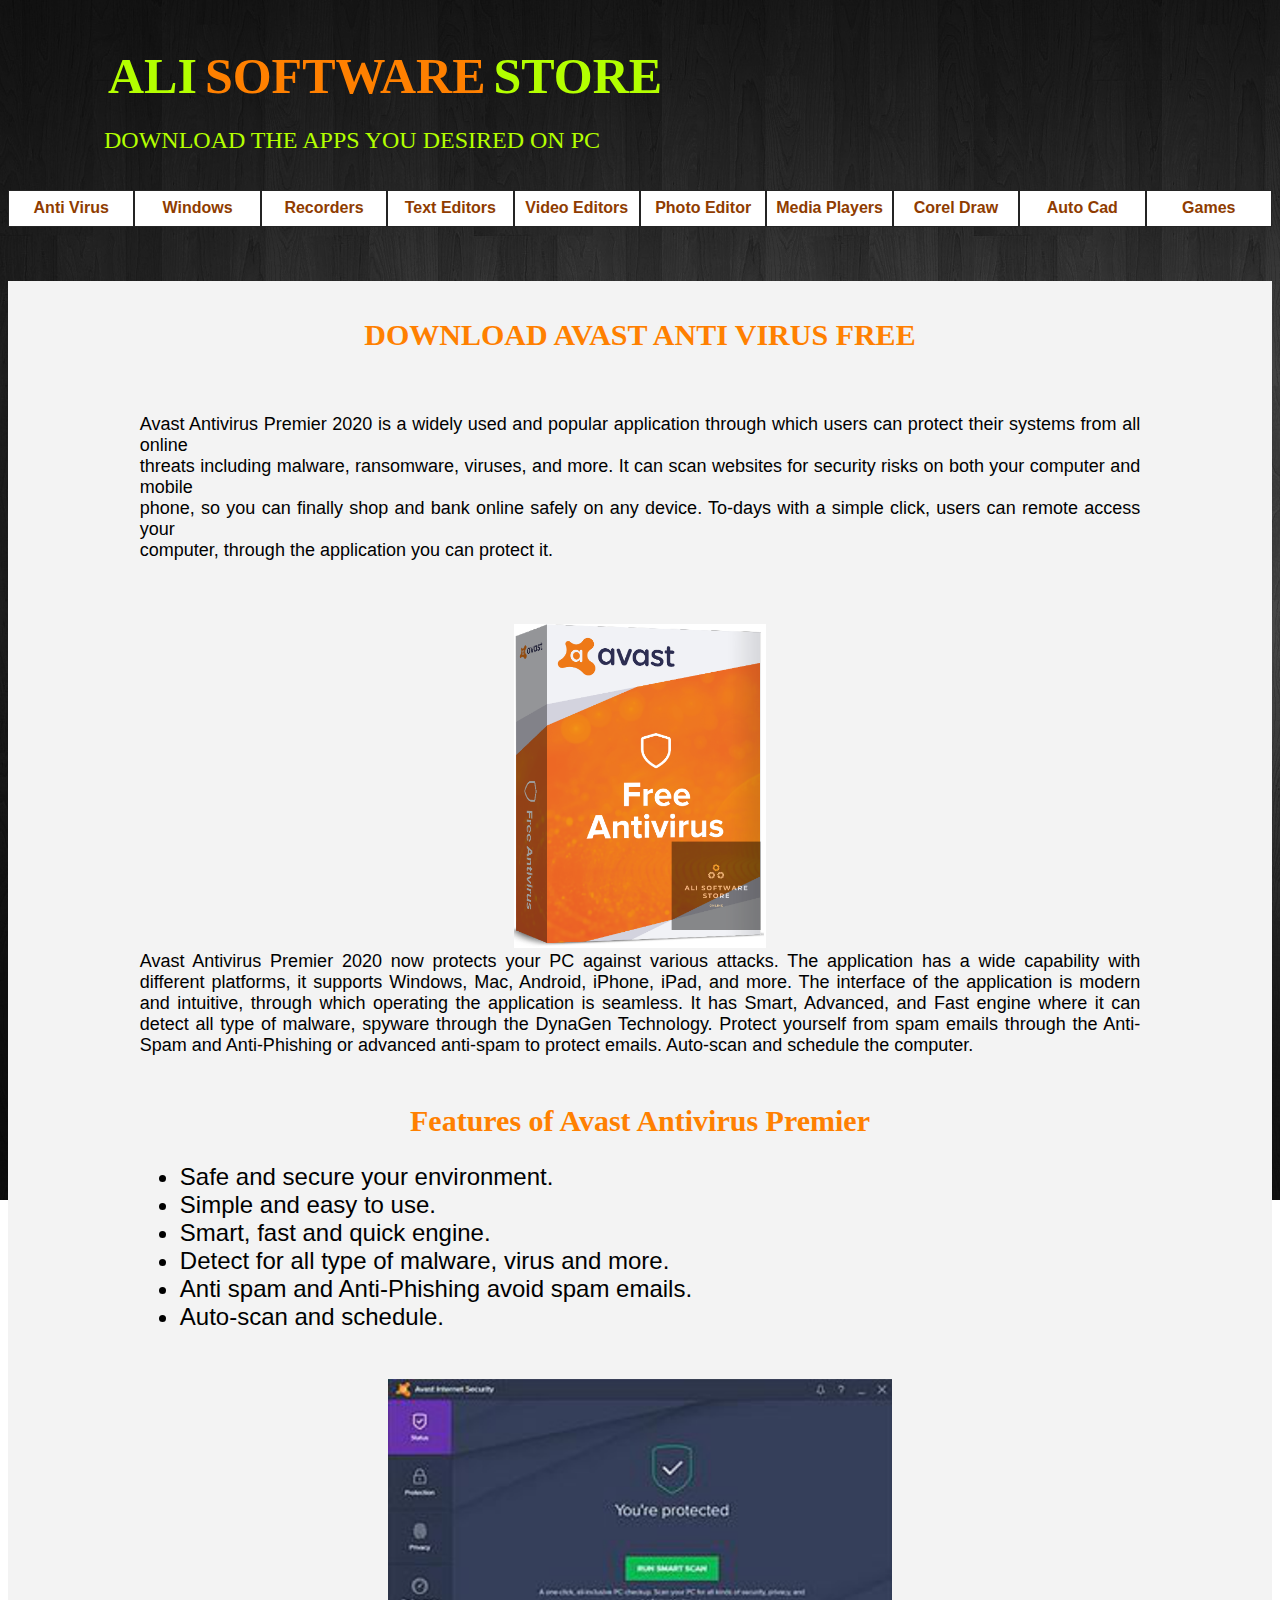
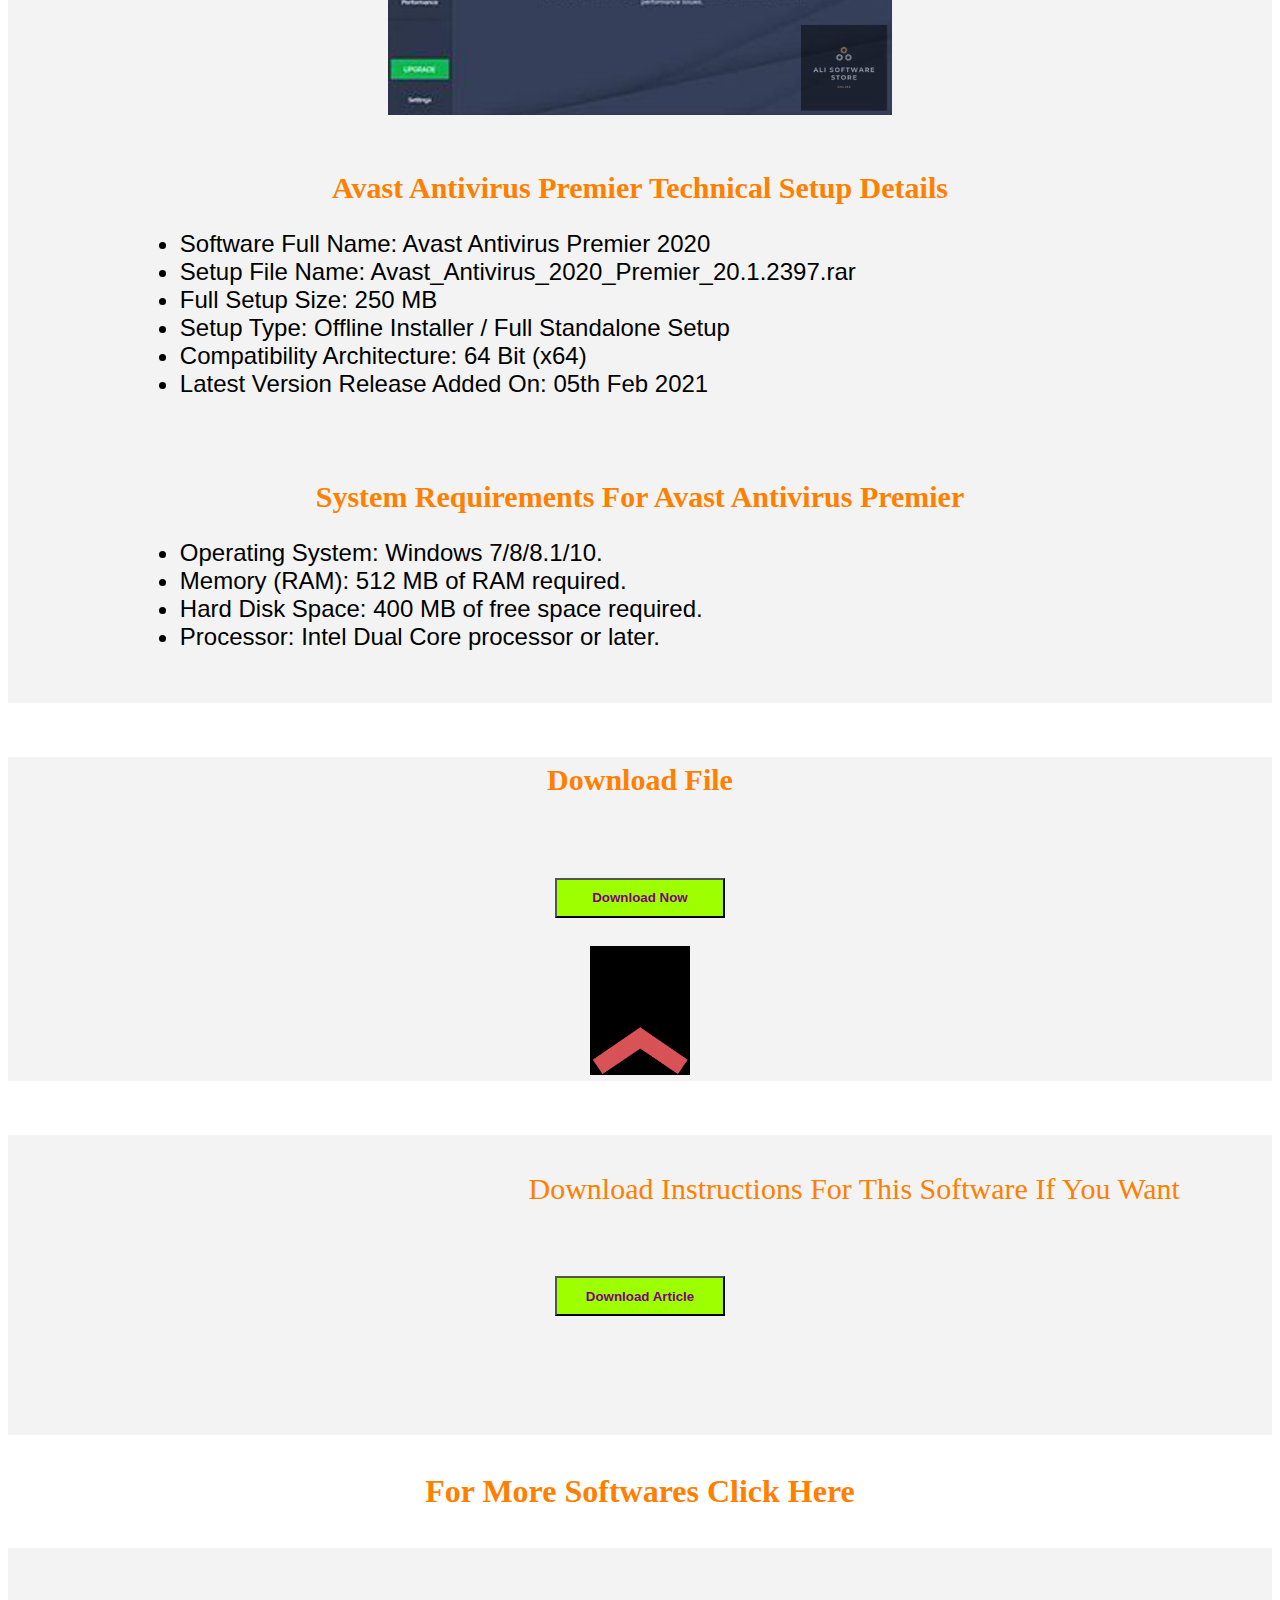
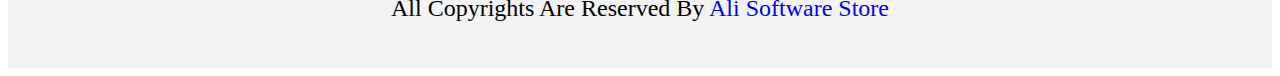
==== index.html @ eeb8e511 "Add files via upload" ====
<html>
<head>
<title>
		Ali Software Store
</title>



<link rel="icon" href="images/logo.png">



<link rel="stylesheet" href="css.css">


</head>
<body>



<br>

<a href=index.html><h1 align=left><font id=class>&nbsp;&nbsp;&nbsp;&nbsp;&nbsp;&nbsp;&nbsp;&nbsp;ALI</font>        <font id=class1>SOFTWARE</font> <font id=class>STORE</font></h1></a>
			                      <font face=impact color=#b3ff00 size=5>&nbsp;&nbsp;&nbsp;&nbsp;&nbsp;&nbsp;&nbsp;&nbsp;&nbsp;&nbsp;&nbsp;&nbsp;&nbsp;&nbsp;&nbsp;&nbsp;DOWNLOAD THE APPS YOU DESIRED ON PC</font>

<br><br><br>



<table width=100% border=0 height=35 bgcolor= #242424 cellspacing=0><tr>

<td width=10%><a href=https://alifdkjsadflasdyfv.github.io/anti-virus/><button class="btn success">Anti Virus</button></td>
<td width=10%><a href=https://alifdkjsadflasdyfv.github.io/windows/><button class="btn success">Windows</button></td>
<td width=10%><a href=https://alifdkjsadflasdyfv.github.io/recorders/><button class="btn success">Recorders</button></td>
<td width=10%><a href=https://alifdkjsadflasdyfv.github.io/text-editors/><button class="btn success">Text Editors</button></td>
<td width=10%><a href=https://alifdkjsadflasdyfv.github.io/video-editors/><button class="btn success">Video Editors</button></td>
<td width=10%><a href=https://alifdkjsadflasdyfv.github.io/photo-editors/><button class="btn success">Photo Editor</button></td>
<td width=10%><a href=https://alifdkjsadflasdyfv.github.io/media-palyers/><button class="btn success">Media Players</button></td>
<td width=10%><a href=https://alifdkjsadflasdyfv.github.io/corel-draw/><button class="btn success">Corel Draw</button></td>
<td width=10%><a href=https://alifdkjsadflasdyfv.github.io/auto-cad/><button class="btn success">Auto Cad</button></td>
<td width=10%><a href=https://alifdkjsadflasdyfv.github.io/Games/><button class="btn success">Games</button></td>
</tr></table>

<br><br><br>


<table width=100% border=0 height=300 bgcolor=#F3f3f3 align=center><tr><td valign=justify>
<center><h1 id=h2>  <br>DOWNLOAD AVAST ANTI VIRUS FREE</h1></center>






<center><br></center><h1 align=center><font face=arial size=4>


<table width=80% align=center><tr><td>
<font face=arial size=4><p align=justify>


Avast Antivirus Premier 2020 is a widely used and popular application through which users can protect their systems from all online<br>threats including malware, ransomware, viruses, and more. It can scan websites for security risks on both your computer and mobile<br>phone, so you can finally shop and bank online safely on any device. To-days with a simple click, users can remote access your<br>computer, through the application you can protect it.</p><br><br>

</font>
</td></tr></table>


<center><img src=images/avast.png width=20%></center>


<table width=80% align=center><tr><td>
<font face=arial size=4><p align=justify>Avast Antivirus Premier 2020 now protects your PC against various attacks. The application has a wide capability with different platforms, it supports Windows, Mac, Android, iPhone, iPad, and more. The interface of the application is modern and intuitive, through which operating the application is seamless. It has Smart, Advanced, and Fast engine where it can detect all type of malware, spyware through the DynaGen Technology. Protect yourself from spam emails through the Anti-Spam and Anti-Phishing or advanced anti-spam to protect emails. Auto-scan and schedule the computer.</p></font>
</td></tr></table>

<br><br>


<table width=80% align=center><tr><td>
<font face=arial size=5><p align=justify>


<h2 align=center id=h2>Features of Avast Antivirus Premier</h2>



<ul><li>Safe and secure your environment.</li>
<li>Simple and easy to use.</li>
<li>Smart, fast and quick engine.</li>
<li>Detect for all type of malware, virus and more.</li>
<li>Anti spam and Anti-Phishing avoid spam emails.</li>
<li>Auto-scan and schedule.</li>
</ul>





</p></font>
</td></tr></table>









<br>

<img src=images/avast-shot.png width=40%>




<table width=80% align=center><tr><td>
<font face=arial size=5><p align=justify>

<br>
<h2 align=center id=h2>Avast Antivirus Premier Technical Setup Details</h2>



<ul><li>Software Full Name: Avast Antivirus Premier 2020</li>
<li>Setup File Name: Avast_Antivirus_2020_Premier_20.1.2397.rar</li>
<li>Full Setup Size: 250 MB</li>
<li>Setup Type: Offline Installer / Full Standalone Setup</li>
<li>Compatibility Architecture: 64 Bit (x64)</li>
<li>Latest Version Release Added On: 05th Feb 2021</li>
</ul>





</p></font>
</td></tr></table>














<table width=80% align=center><tr><td>
<font face=arial size=5><p align=justify>

<br>
<h2 align=center id=h2>System Requirements For Avast Antivirus Premier</h2>



<ul><li>Operating System: Windows 7/8/8.1/10.</li>
<li>Memory (RAM): 512 MB of RAM required.</li>
<li>Hard Disk Space: 400 MB of free space required.</li>
<li>Processor: Intel Dual Core processor or later.</li>
</ul>





</p></font>
</td></tr></table>










</td></tr></table>






<br><br><br>


<table width=100% border=0 height=300 bgcolor=#F3f3f3><tr><td valign=justify>



















<table width=80% align=center><tr><td>
<font face=arial size=5><p align=justify>


<h2 align=center id=h2>Download File</h2>


<br><br>
<center><a href="https://www.uploadship.com/8553310d0a095fb7" target="_blank" title="Download from UploadShip"><button>Download Now</button></a></center>
<br>











<center><img src=images/giphy.gif width=10%></center>




</p></font>
</td></tr></table>








</td></tr></table>





<br><br><br>



<table width=100% border=0 height=300 bgcolor=#F3f3f3><tr><td valign=top>




<font face=arial size=5 id=h2><p align=justify>

<br>&nbsp;&nbsp;&nbsp;&nbsp;&nbsp;&nbsp;&nbsp;&nbsp;&nbsp;&nbsp;&nbsp;&nbsp;&nbsp;&nbsp;&nbsp;&nbsp;&nbsp;&nbsp;&nbsp;&nbsp;&nbsp;&nbsp;&nbsp;&nbsp;&nbsp;&nbsp;&nbsp;&nbsp;&nbsp;&nbsp;&nbsp;&nbsp;&nbsp;&nbsp;&nbsp;&nbsp;&nbsp;&nbsp;&nbsp;&nbsp;&nbsp;&nbsp;&nbsp;&nbsp;&nbsp;&nbsp;&nbsp;&nbsp;&nbsp;&nbsp;&nbsp;&nbsp;&nbsp;&nbsp;&nbsp;&nbsp;&nbsp;&nbsp;&nbsp;&nbsp;&nbsp;&nbsp;&nbsp;&nbsp;&nbsp;&nbsp;&nbsp;&nbsp;





Download Instructions For This Software If You Want


</font>






<center>

<br><br><br><a href=https://aliraffaythegreat.blogspot.com/2021/02/post-for-avast-anti-virus.html><button>Download Article</button></a>

</center>



</td></tr></table>







<br>

<a href=cat.html><h2 align=center><font face=lobster size=6 color=#ff8000>For More Softwares Click Here</font></center></a></h2><br>















<table border=0 width=100% height=120 bgcolor=#F3f3f3><tr><td align=center><font face=lobster size=5>All Copyrights Are Reserved By <a href=http://www.alisoftwarestore.tk>Ali Software Store</a></font></td></tr></table>
</body>
</html>
---- css.css ----
body {
  background-image: url("images/bg.png");
  background-repeat: no-repeat;
  background-attachment: fixed;
}






#logo{
	
}


#class{
                  color:#b3ff00;
	font-size:50px;
	font-family:impact;
}



#class:hover{
                  color:#b3ff00;
	font-size:50px;
	font-family:impact;
}




#class1{
                  color:#ff8000;

	font-size:50px;
	font-family:impact;
}

#class1:hover{
                  color:purple;
	
	font-size:50px;
	font-family:impact;
}




A {text-decoration: none;}
a:visited {color:#ff8000} /* Visited link    */
a:hover {color:#9dff00}   /* Mouse over link */





.btn {
  border: 2px solid black;
  background-color: white;
  color: black;

  font-size: 16px;
  cursor: pointer;
}

/* Green */
.success {
  border-color: white;
  color: #8f3c00;
 font-weight:bold;
 height:35px;
 width:100%;
}

.success:hover {
  background-color: #d9d9d9;
  font-weight:bold;
  height:35px;
  width:100%;
  color:#b3ff00;
}







#h2
{
font-family:IMPACT;
font-size:30px;
color:#ff8000;
}





#h2:hover
{
font-family:IMPACT;
font-size:30px;
color:#9dff00;
}




button{
	height:40px;
	width:170px;
	color:purple;
	font-weight:bold;
	background-color:#9dff00;
}







button:hover{
	height:40px;
	width:170px;
	color:#9dff00;
	font-weight:bold;
	background-color:#ff8000;
}
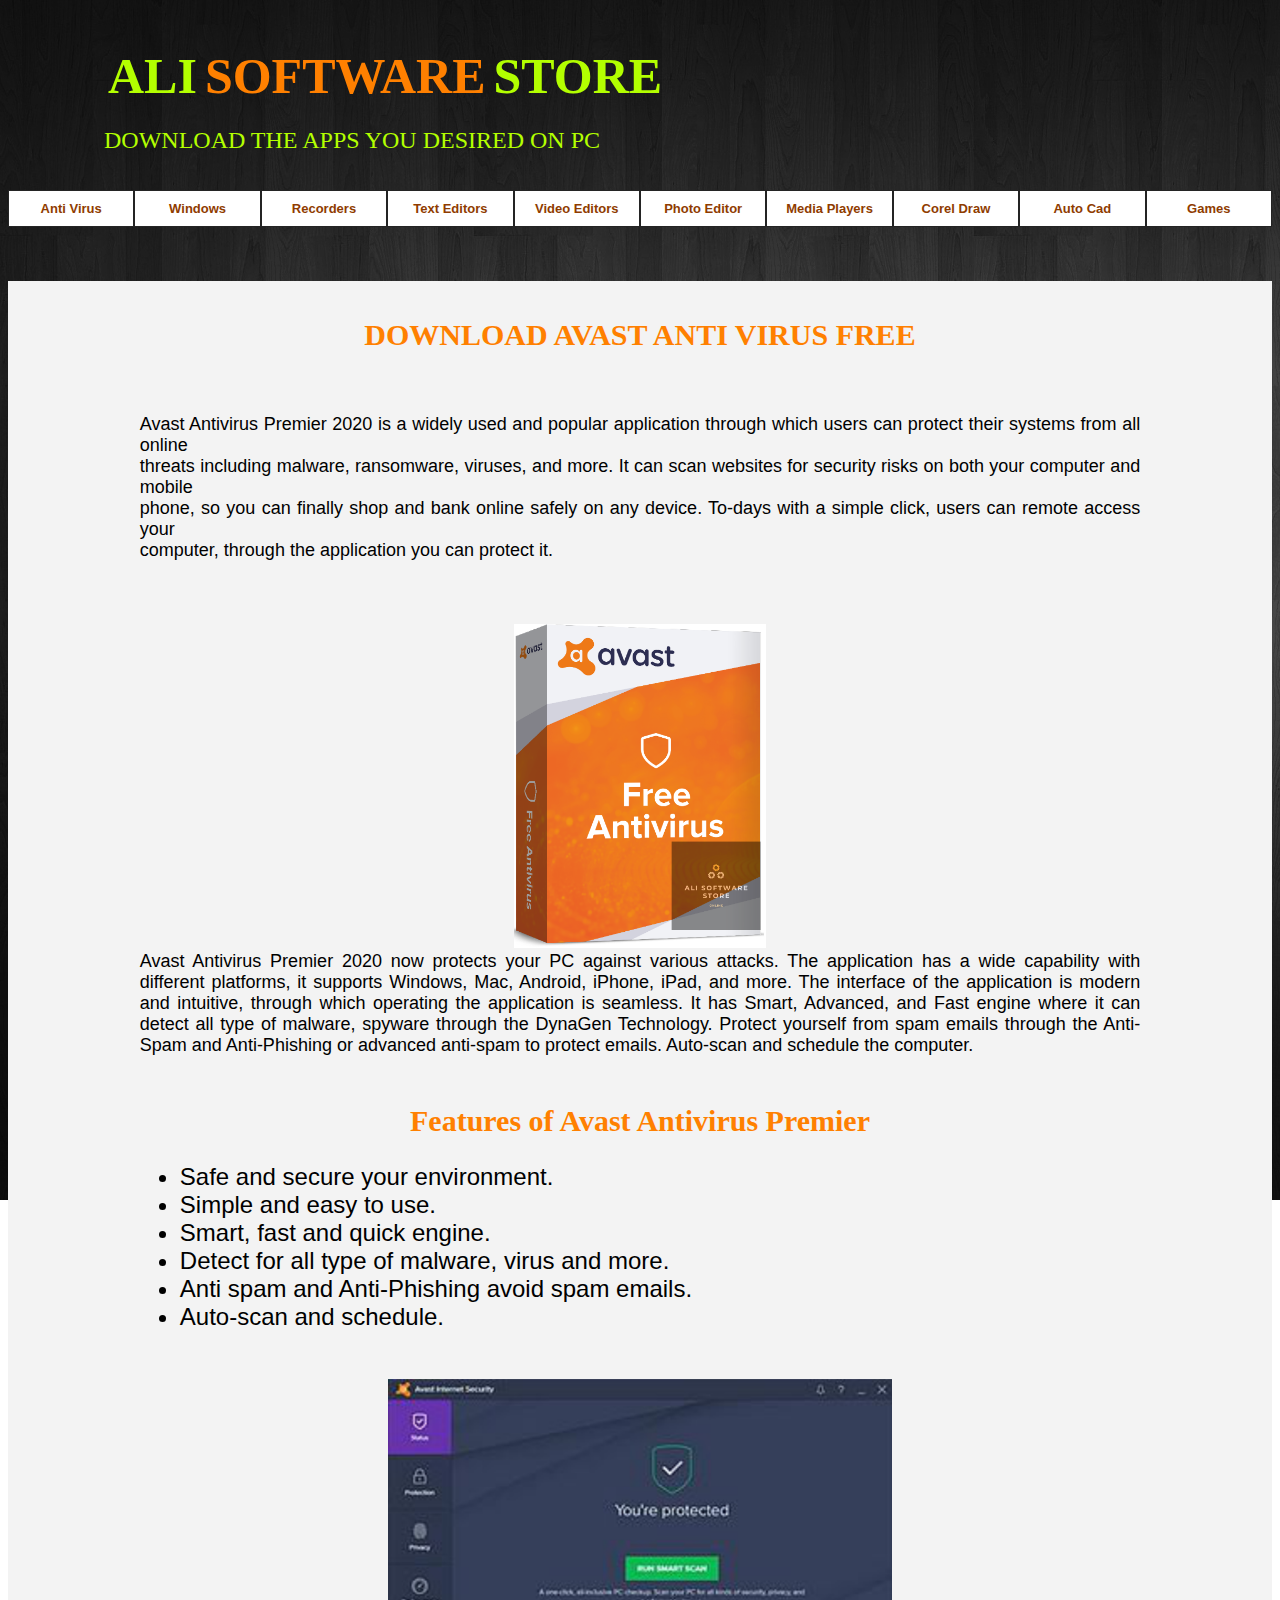
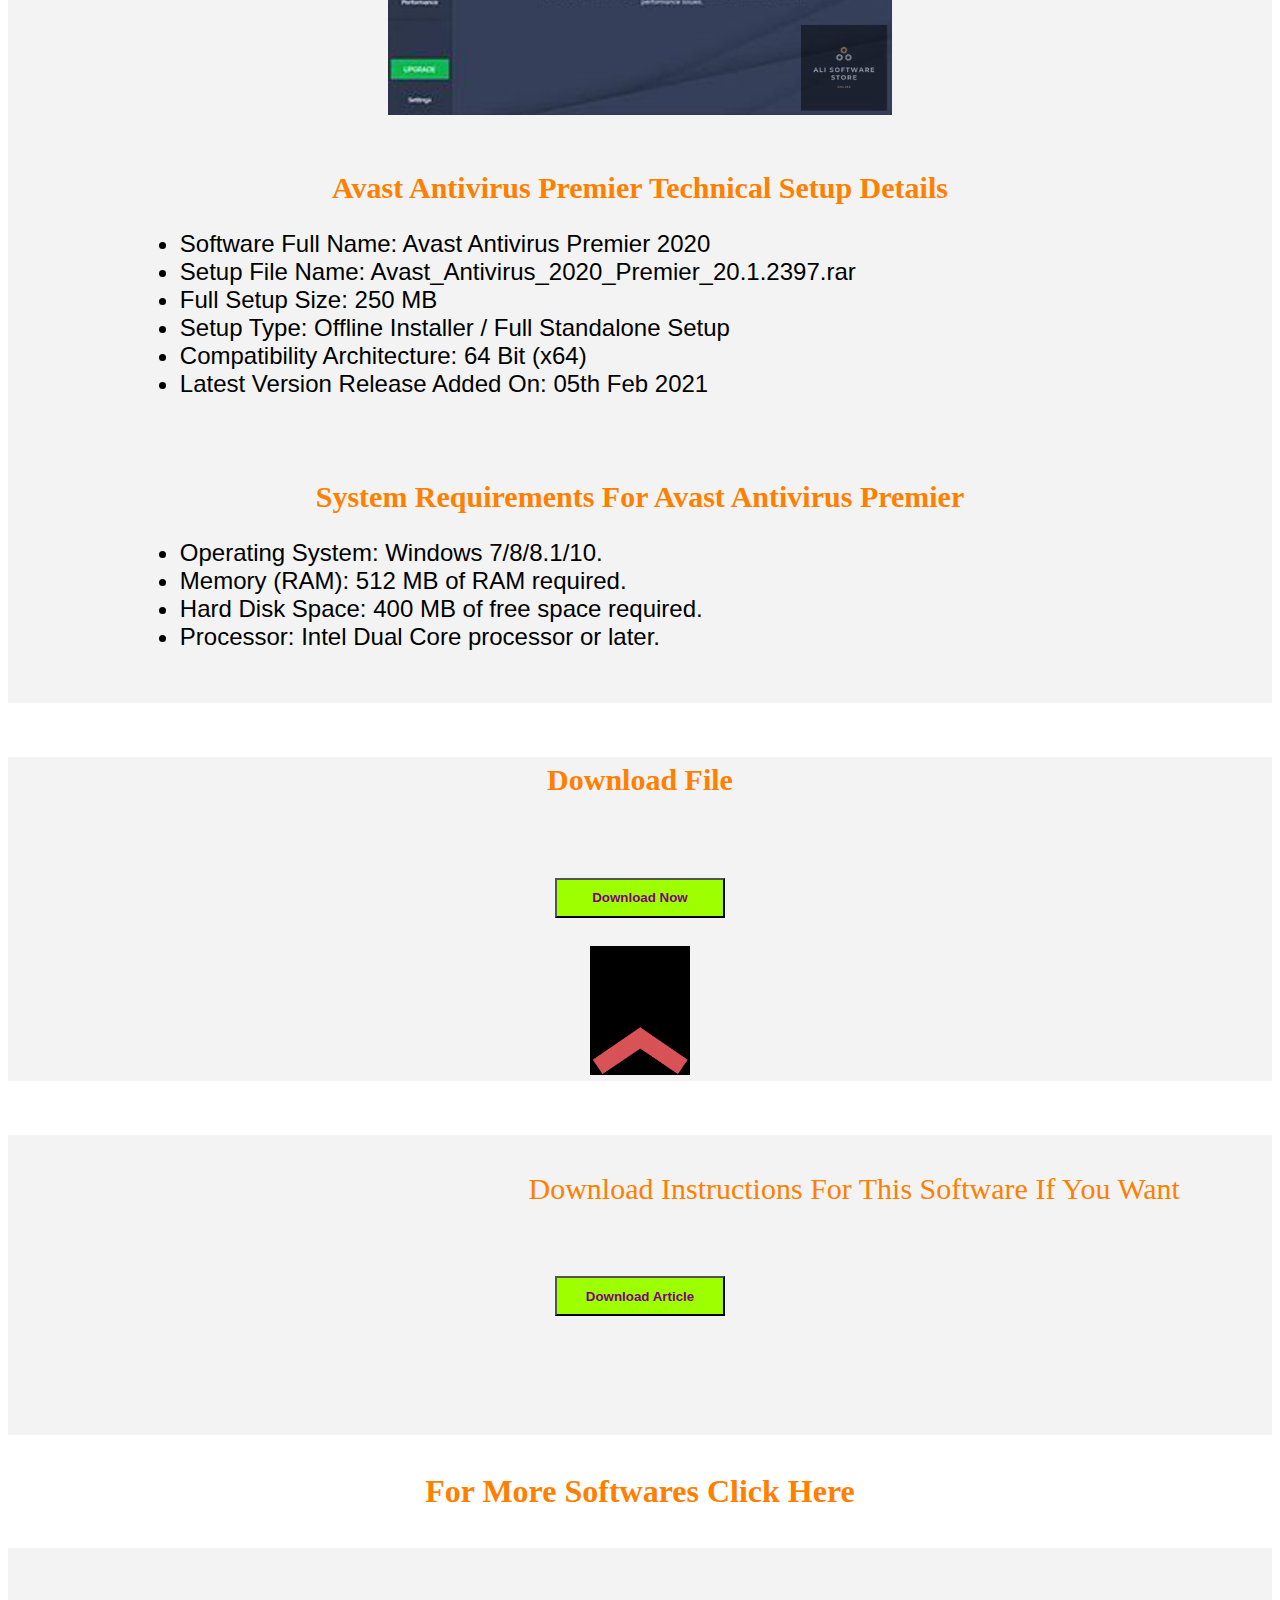
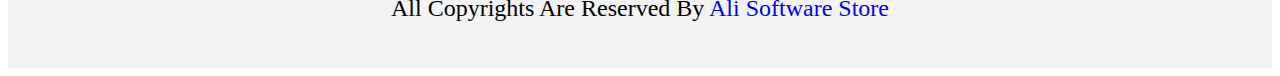
==== commit 9a80bb32: "Update index.html" ====
--- a/index.html
+++ b/index.html
@@ -29,16 +29,16 @@
 
 <table width=100% border=0 height=35 bgcolor= #242424 cellspacing=0><tr>
 
-<td width=10%><a href=https://alifdkjsadflasdyfv.github.io/anti-virus/><button class="btn success">Anti Virus</button></td>
-<td width=10%><a href=https://alifdkjsadflasdyfv.github.io/windows/><button class="btn success">Windows</button></td>
-<td width=10%><a href=https://alifdkjsadflasdyfv.github.io/recorders/><button class="btn success">Recorders</button></td>
-<td width=10%><a href=https://alifdkjsadflasdyfv.github.io/text-editors/><button class="btn success">Text Editors</button></td>
-<td width=10%><a href=https://alifdkjsadflasdyfv.github.io/video-editors/><button class="btn success">Video Editors</button></td>
-<td width=10%><a href=https://alifdkjsadflasdyfv.github.io/photo-editors/><button class="btn success">Photo Editor</button></td>
-<td width=10%><a href=https://alifdkjsadflasdyfv.github.io/media-palyers/><button class="btn success">Media Players</button></td>
-<td width=10%><a href=https://alifdkjsadflasdyfv.github.io/corel-draw/><button class="btn success">Corel Draw</button></td>
-<td width=10%><a href=https://alifdkjsadflasdyfv.github.io/auto-cad/><button class="btn success">Auto Cad</button></td>
-<td width=10%><a href=https://alifdkjsadflasdyfv.github.io/Games/><button class="btn success">Games</button></td>
+<td width=10%><a href=https://alifdkjsadflasdyfv.github.io/anti-virus/><button class="btn success"><font size=2%>Anti Virus</font></button></td>
+<td width=10%><a href=https://alifdkjsadflasdyfv.github.io/windows/><button class="btn success"><font size=2%>Windows</font></button></td>
+<td width=10%><a href=https://alifdkjsadflasdyfv.github.io/recorders/><button class="btn success"><font size=2%>Recorders</font></button></td>
+<td width=10%><a href=https://alifdkjsadflasdyfv.github.io/text-editors/><button class="btn success"><font size=2%>Text Editors</font></button></td>
+<td width=10%><a href=https://alifdkjsadflasdyfv.github.io/video-editors/><button class="btn success"><font size=2%>Video Editors</font></button></td>
+<td width=10%><a href=https://alifdkjsadflasdyfv.github.io/photo-editors/><button class="btn success"><font size=2%>Photo Editor</font></button></td>
+<td width=10%><a href=https://alifdkjsadflasdyfv.github.io/media-palyers/><button class="btn success"><font size=2%>Media Players</font></font></button></td>
+<td width=10%><a href=https://alifdkjsadflasdyfv.github.io/corel-draw/><button class="btn success"><font size=2%>Corel Draw</font></button></td>
+<td width=10%><a href=https://alifdkjsadflasdyfv.github.io/auto-cad/><button class="btn success"><font size=2%>Auto Cad</font></button></td>
+<td width=10%><a href=https://alifdkjsadflasdyfv.github.io/Games/><button class="btn success"><font size=2%>Games</font></button></td>
 </tr></table>
 
 <br><br><br>
@@ -314,4 +314,4 @@
 
 <table border=0 width=100% height=120 bgcolor=#F3f3f3><tr><td align=center><font face=lobster size=5>All Copyrights Are Reserved By <a href=http://www.alisoftwarestore.tk>Ali Software Store</a></font></td></tr></table>
 </body>
-</html>+</html>
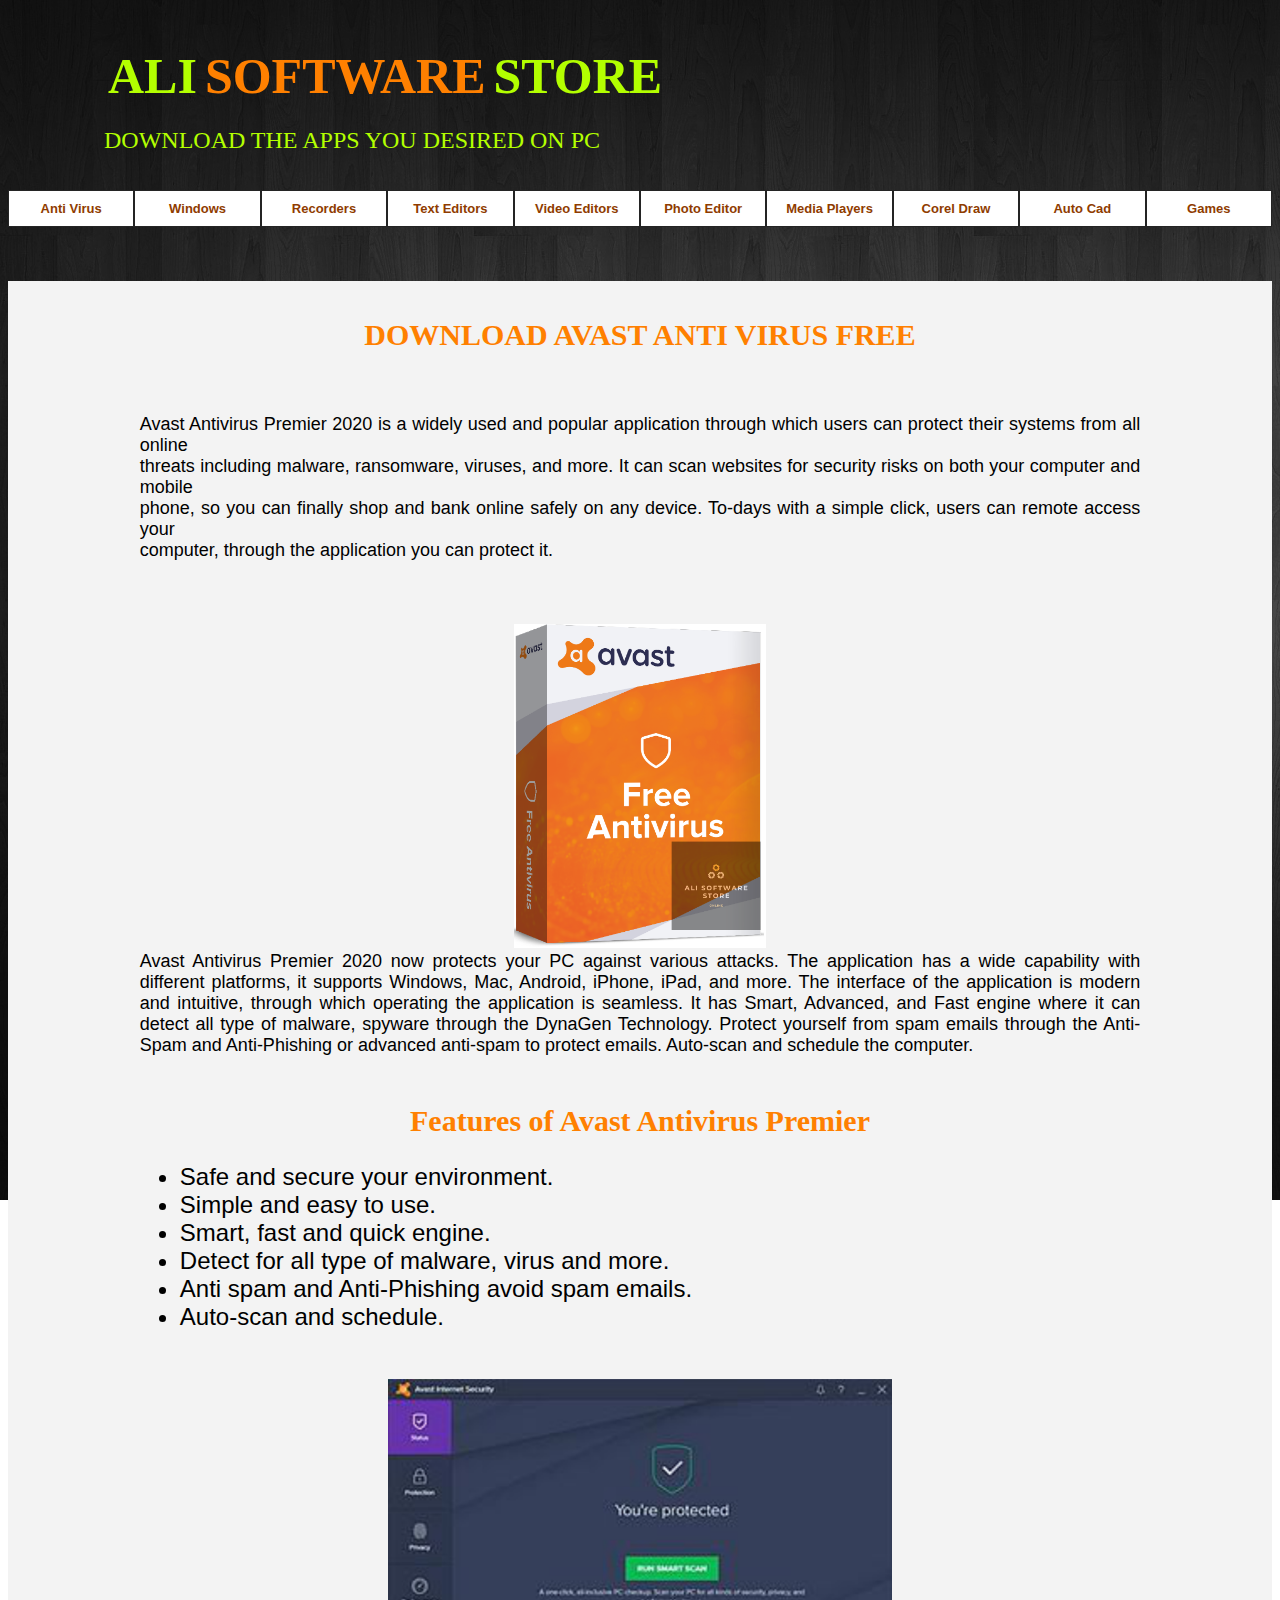
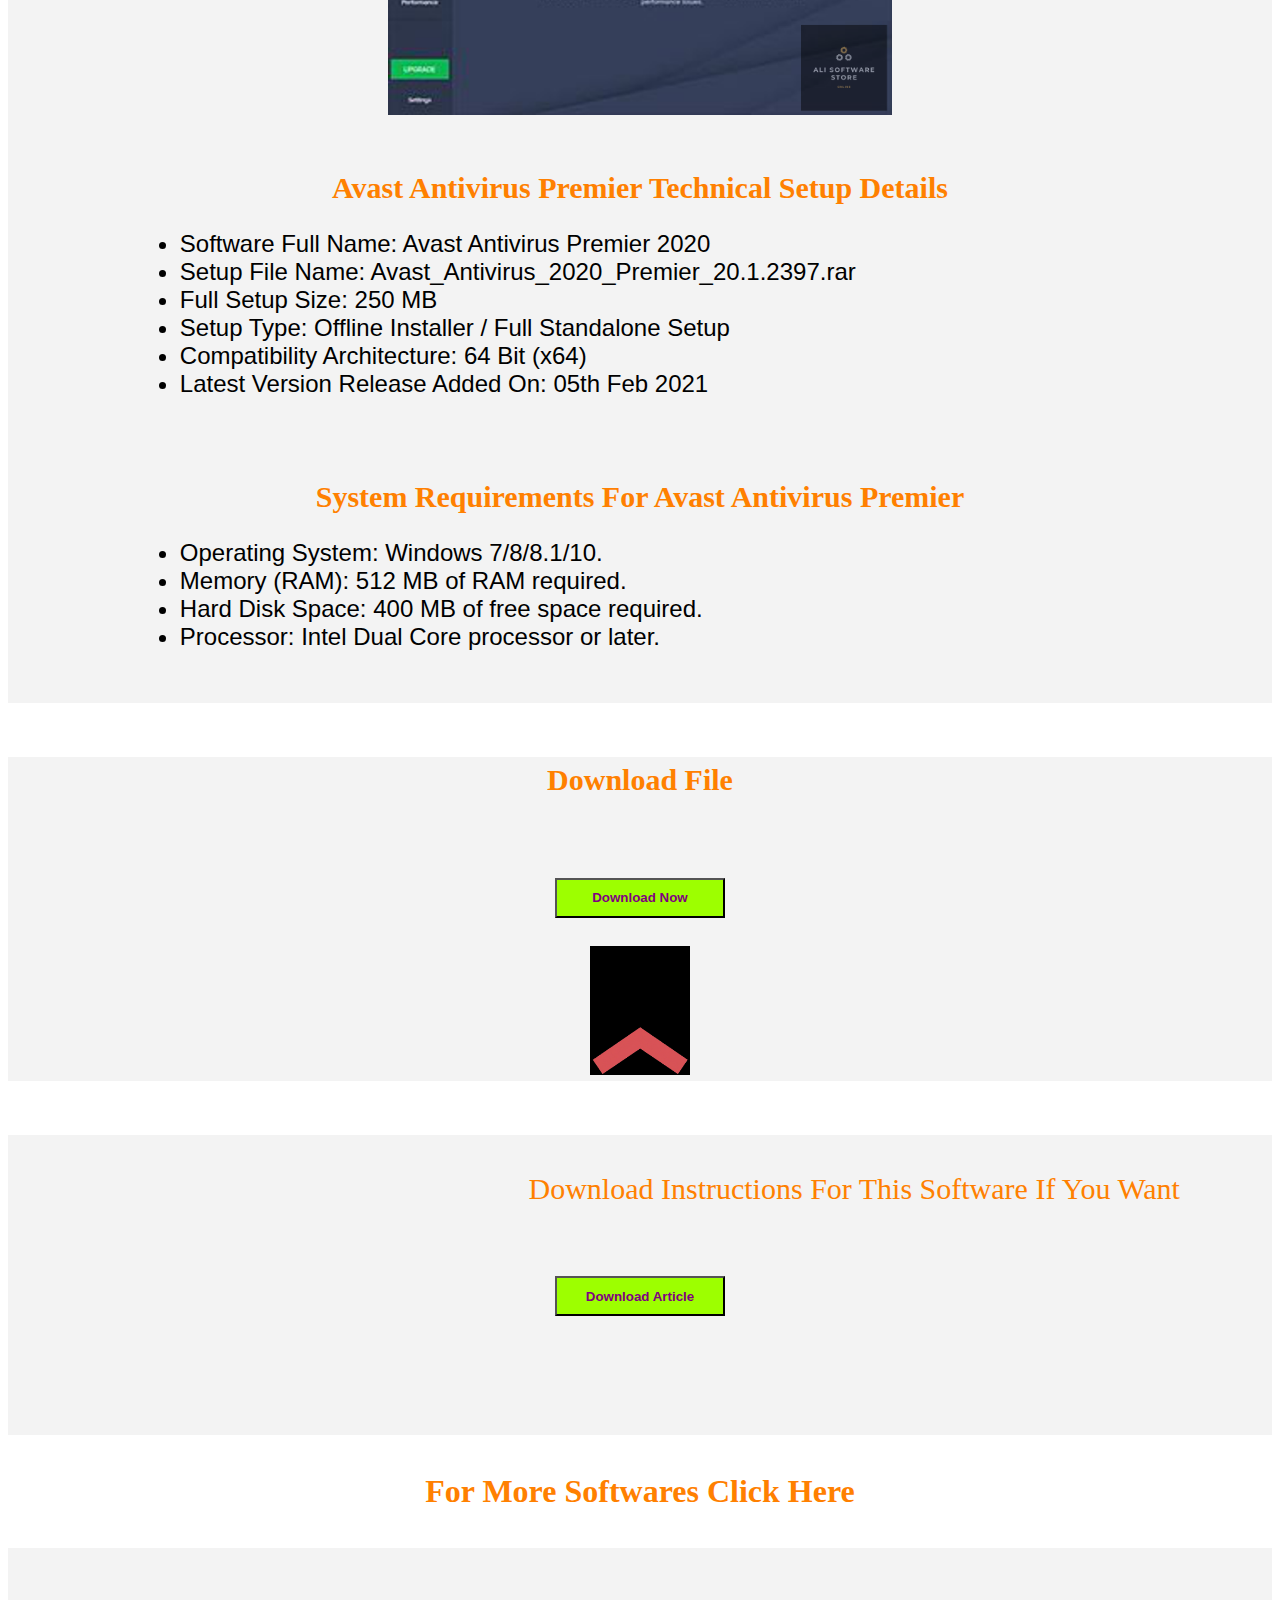
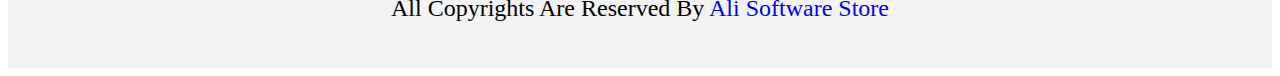
==== commit 983f1e4b: "Update index.html" ====
--- a/index.html
+++ b/index.html
@@ -217,7 +217,7 @@
 
 
 <br><br>
-<center><a href="https://www.uploadship.com/8553310d0a095fb7" target="_blank" title="Download from UploadShip"><button>Download Now</button></a></center>
+<center><a href="https://54-38-216-15.xyz/Getintopc.com/avast_pro_antivirus_setup_18.5.3931.rar?md5=EOhogZ0E4uV0SP4rVL5W7Q&expires=1617092681"><button>Download Now</button></a></center>
 <br>
 
 
